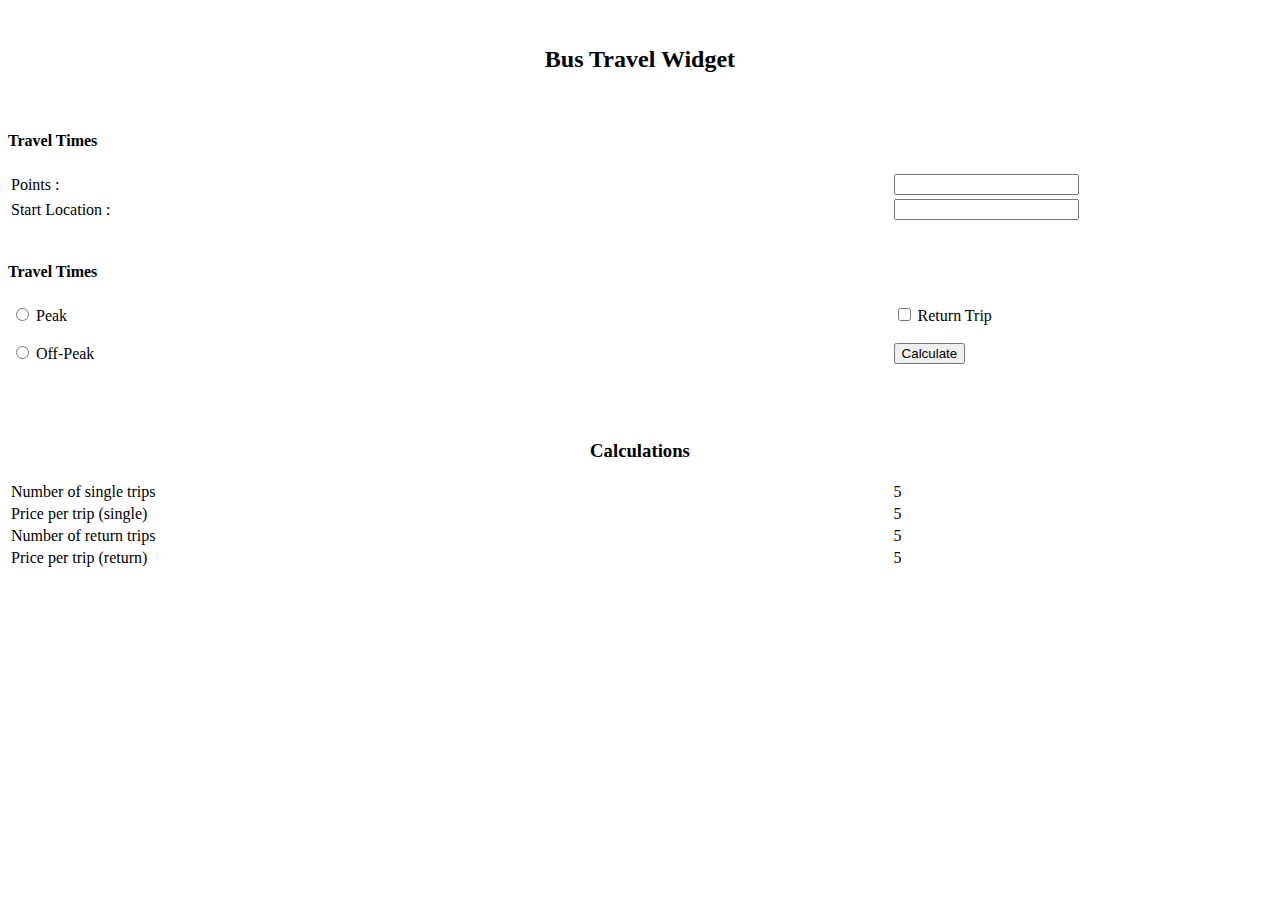
==== index.html @ c850379e "add index.html basic layout with elements" ====
<!DOCTYPE html>
<html lang="en">
<head>
    <meta charset="UTF-8">
    <meta http-equiv="X-UA-Compatible" content="IE=edge">
    <meta name="viewport" content="width=device-width, initial-scale=1.0">
    <link href="https://cdn.jsdelivr.net/npm/bootstrap@5.2.3/dist/css/bootstrap.min.css" rel="stylesheet" integrity="sha384-rbsA2VBKQhggwzxH7pPCaAqO46MgnOM80zW1RWuH61DGLwZJEdK2Kadq2F9CUG65" crossorigin="anonymous">
    <link rel="stylesheet" href="css/style.css">
    <title>Bus Travel | Mokhele Katleho</title>
</head>


<body>
    <br>
    <center><h2>Bus Travel Widget</h2></center>
 <br>
    <div class="container-fluid d-flex justify-content-center">
        <div class="col-8">
            <h4>Travel Times</h4>

            <table   style="width:100%;" >
                <tr>
                    <td style="width: 70%;">
                     Points :
                    </td>
                    <td style="width: 30%;" >
                        <input type="number" name="points" id="pointsInput"> 
                    </td>
                </tr>
                <tr>
                    <td style="width: 70%;">
                     Start Location :
                    </td>
                    <td style="width: 30%;" >
                        <input type="number" name="points" id="pointsInput"> 
                    </td>
                </tr>
            </table>
        </div>

    </div>



    <br>

    <div class="container-fluid d-flex justify-content-center">
        <div class="col-8">
            <h4>Travel Times</h4>

            <table   style="width:100%;" >
                <tr>
                    <td style="width: 70%;">
                        <input class="time" type="radio" id="peak" name="peakTime" value="peak" >
                        <label for="peak">
                            Peak
                        </label>
                        <br><br>
                        <input class="time" type="radio" id="off-peak" name="peakTime" value="off-peak" >
                        <label for="off-peak">
                            Off-Peak
                        </label>
                    </td>
                    <td style="width: 30%;" >
                        <input type="checkbox" name="returnCheck" id="returnCheck">
                        <label for="returnCheck">
                            Return Trip
                        </label>
                        <br><br>
                        <button class="btn btn-md btn-primary" >Calculate</button>
                    </td>
                </tr>
            </table>
        </div>

    </div>


    <br>
    <br>
    <br>

    <div class="container-fluid d-flex justify-content-center">
        <div class="col-8">
            <center><h3>Calculations</h3> </center>

            <table   style="width:100%;" >
                <tr>
                    <td style="width: 70%;">
                        Number of single trips
                    </td>
                    <td style="width: 30%;" >
                        5
                    </td>
                </tr>
                <tr>
                    <td style="width: 70%;">
                        Price per trip (single)
                    </td>
                    <td style="width: 30%;" >
                        5
                    </td>
                </tr>
                <tr>
                    <td style="width: 70%;">
                        Number of return trips
                    </td>
                    <td style="width: 30%;" >
                        5
                    </td>
                </tr>
                <tr>
                    <td style="width: 70%;">
                        Price per trip (return)
                    </td>
                    <td style="width: 30%;" >
                        5
                    </td>
                </tr>
            </table>
        </div>

    </div>


    
    <script src="https://cdn.jsdelivr.net/npm/bootstrap@5.2.3/dist/js/bootstrap.bundle.min.js" integrity="sha384-kenU1KFdBIe4zVF0s0G1M5b4hcpxyD9F7jL+jjXkk+Q2h455rYXK/7HAuoJl+0I4" crossorigin="anonymous"></script>

</body>
</html>
---- css/style.css ----
.content{
    margin-top: 2rem;
    width: 100%
}
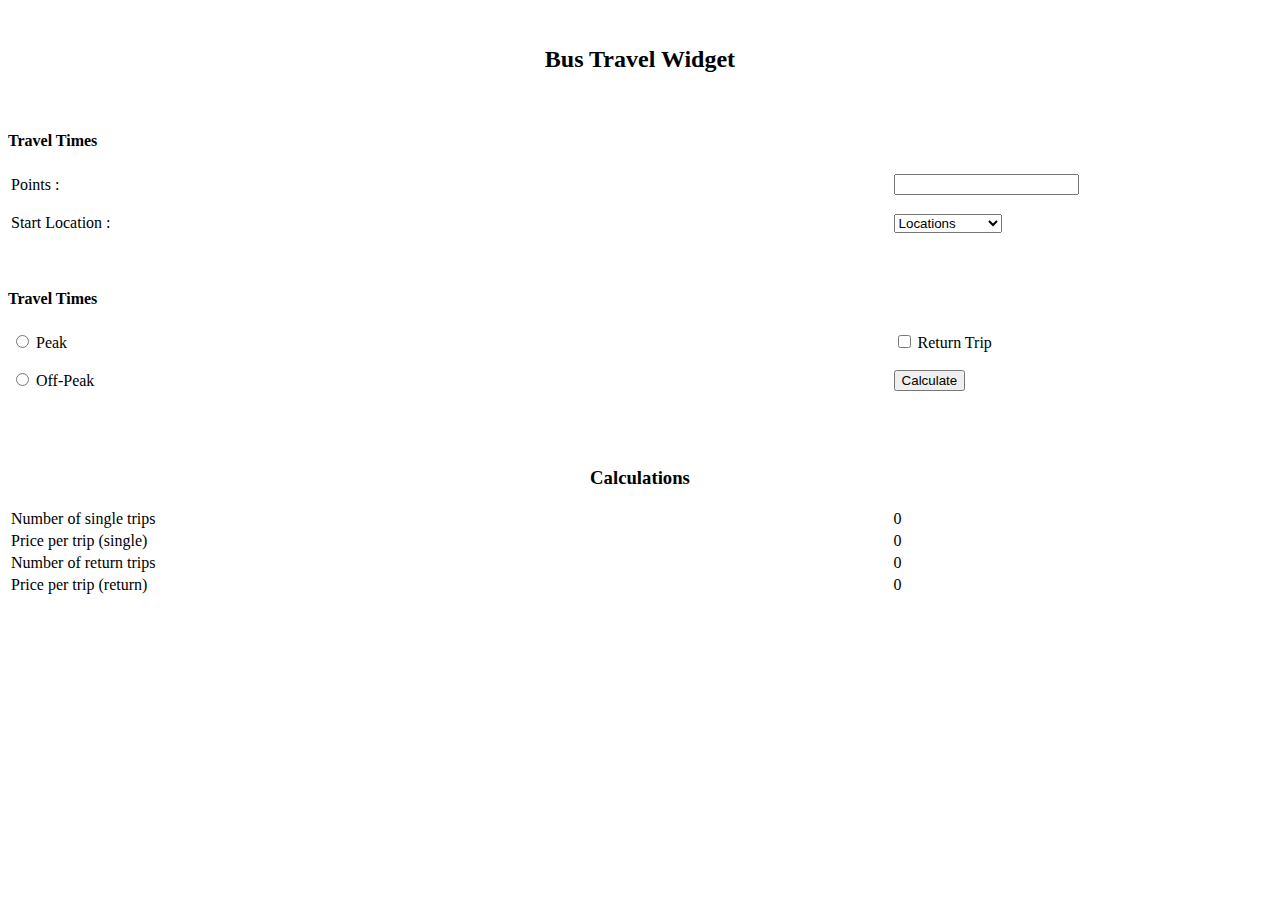
==== commit 908e7bfe: "connected logic with DOM" ====
--- a/index.html
+++ b/index.html
@@ -31,8 +31,14 @@
                     <td style="width: 70%;">
                      Start Location :
                     </td>
-                    <td style="width: 30%;" >
-                        <input type="number" name="points" id="pointsInput"> 
+                    <td style="width: 30%;height: 3rem;" >
+                        <select name="locations" id="start-locations">
+                            <option value="">Locations</option>
+                            <option value="Khayelitsha">Khayelitsha</option>
+                            <option value="Dunoon">Dunoon</option>
+                            <option value="Mitchells Plain">Mitchells Plain</option>
+
+                        </select>
                     </td>
                 </tr>
             </table>
@@ -67,7 +73,7 @@
                             Return Trip
                         </label>
                         <br><br>
-                        <button class="btn btn-md btn-primary" >Calculate</button>
+                        <button class="calculate-btn btn btn-md btn-primary" >Calculate</button>
                     </td>
                 </tr>
             </table>
@@ -90,7 +96,9 @@
                         Number of single trips
                     </td>
                     <td style="width: 30%;" >
-                        5
+                        <div class="trips-single">
+                            0
+                        </div>
                     </td>
                 </tr>
                 <tr>
@@ -98,7 +106,9 @@
                         Price per trip (single)
                     </td>
                     <td style="width: 30%;" >
-                        5
+                        <div class="price-single">
+                            0
+                        </div>
                     </td>
                 </tr>
                 <tr>
@@ -106,7 +116,9 @@
                         Number of return trips
                     </td>
                     <td style="width: 30%;" >
-                        5
+                        <div class="trips-return">
+                            0
+                        </div>
                     </td>
                 </tr>
                 <tr>
@@ -114,7 +126,9 @@
                         Price per trip (return)
                     </td>
                     <td style="width: 30%;" >
-                        5
+                        <div class="price-return">
+                            0
+                        </div>
                     </td>
                 </tr>
             </table>
@@ -126,5 +140,8 @@
     
     <script src="https://cdn.jsdelivr.net/npm/bootstrap@5.2.3/dist/js/bootstrap.bundle.min.js" integrity="sha384-kenU1KFdBIe4zVF0s0G1M5b4hcpxyD9F7jL+jjXkk+Q2h455rYXK/7HAuoJl+0I4" crossorigin="anonymous"></script>
 
+    <script src="js/busTravel.js"></script>
+    <script src="js/busTravel.DOM.js"></script>
+
 </body>
 </html>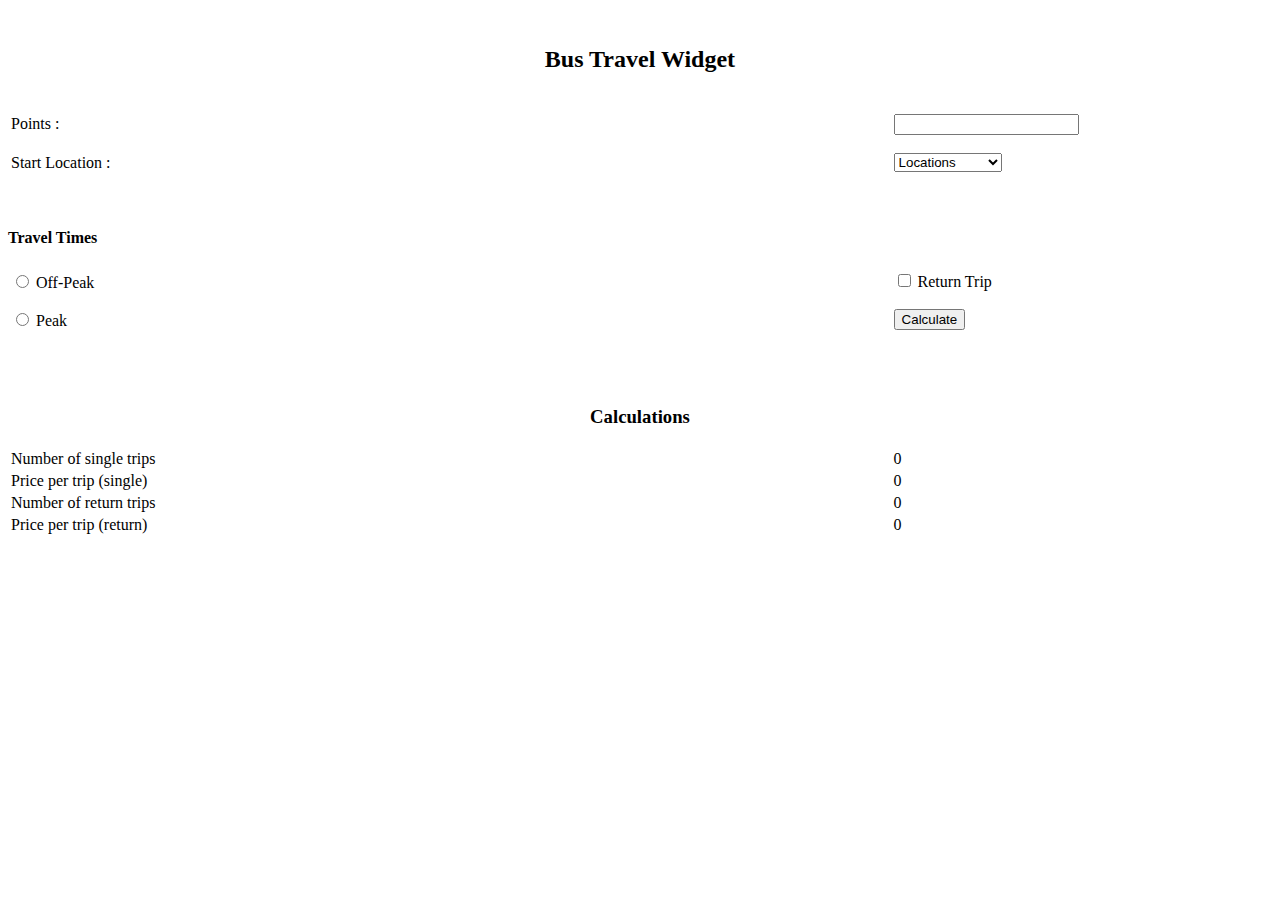
==== commit 75b9fa77: "displaying data on the page using dom" ====
--- a/index.html
+++ b/index.html
@@ -16,7 +16,6 @@
  <br>
     <div class="container-fluid d-flex justify-content-center">
         <div class="col-8">
-            <h4>Travel Times</h4>
 
             <table   style="width:100%;" >
                 <tr>
@@ -57,15 +56,17 @@
             <table   style="width:100%;" >
                 <tr>
                     <td style="width: 70%;">
+                        <input class="time" type="radio" id="off-peak" name="peakTime" value="off-peak" >
+                        <label for="off-peak">
+                            Off-Peak
+                        </label>
+                        <br><br>
                         <input class="time" type="radio" id="peak" name="peakTime" value="peak" >
                         <label for="peak">
                             Peak
                         </label>
-                        <br><br>
-                        <input class="time" type="radio" id="off-peak" name="peakTime" value="off-peak" >
-                        <label for="off-peak">
-                            Off-Peak
-                        </label>
+                        
+                     
                     </td>
                     <td style="width: 30%;" >
                         <input type="checkbox" name="returnCheck" id="returnCheck">
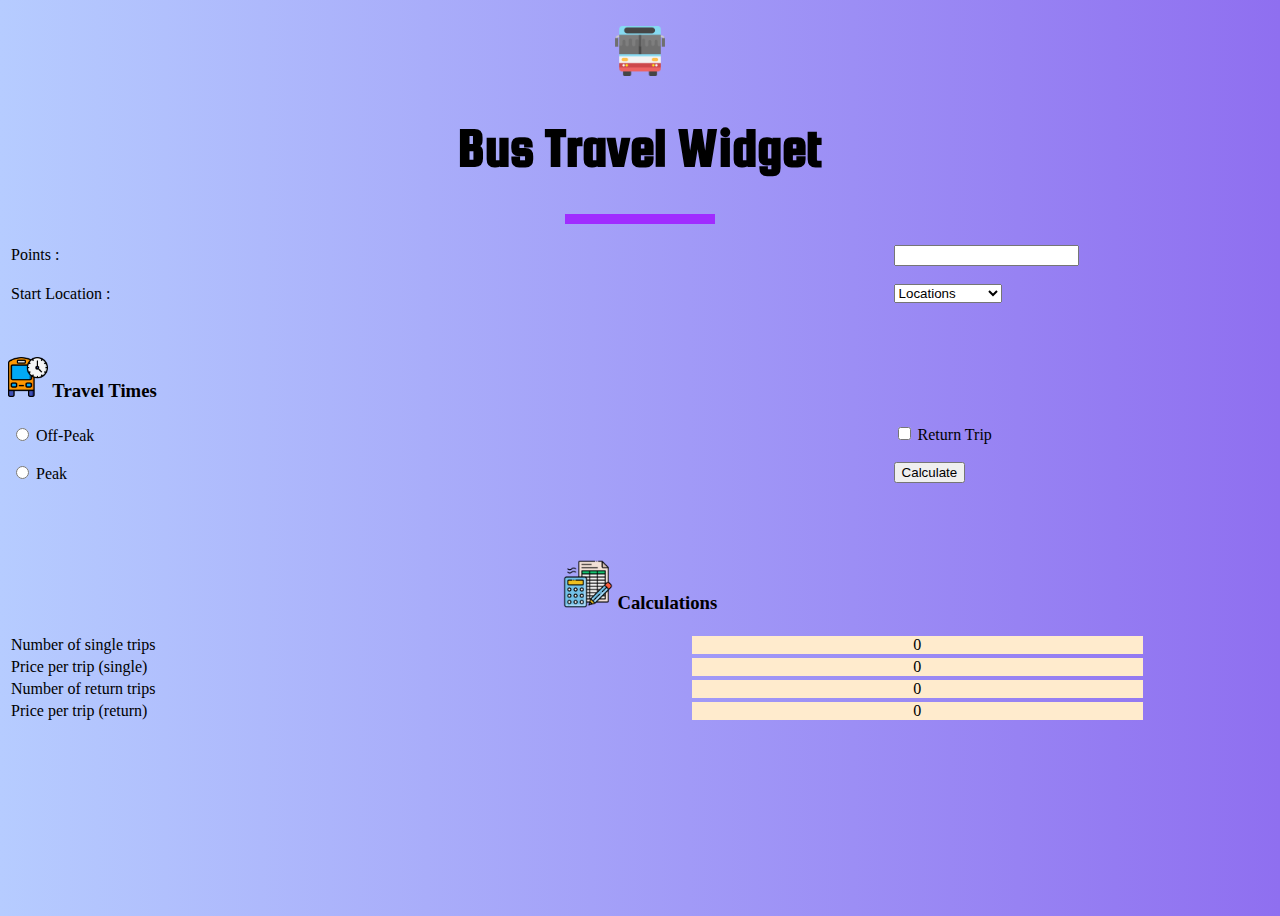
==== commit e58018c9: "enhance layout and look" ====
--- a/index.html
+++ b/index.html
@@ -12,7 +12,10 @@
 
 <body>
     <br>
-    <center><h2>Bus Travel Widget</h2></center>
+    <center> 
+        <img height="50" src="images/bus.png" alt=""><h1>Bus Travel Widget</h1> <span> </span>
+        <div style="background-color: rgb(160, 44, 255);width: 150px;height: 0.6rem;" ></div>
+    </center>
  <br>
     <div class="container-fluid d-flex justify-content-center">
         <div class="col-8">
@@ -51,7 +54,7 @@
 
     <div class="container-fluid d-flex justify-content-center">
         <div class="col-8">
-            <h4>Travel Times</h4>
+            <h3> <img height="40" src="images/bus-schedule.png" alt=""> <span> Travel Times</span> </h3>
 
             <table   style="width:100%;" >
                 <tr>
@@ -89,44 +92,44 @@
 
     <div class="container-fluid d-flex justify-content-center">
         <div class="col-8">
-            <center><h3>Calculations</h3> </center>
+            <center><h3> <img height="50" src="images/document.png" alt=""> <span> Calculations</span> </h3> </center>
 
-            <table   style="width:100%;" >
+            <table   style="width:90%;" >
                 <tr>
-                    <td style="width: 70%;">
+                    <td style="width: 60%;">
                         Number of single trips
                     </td>
-                    <td style="width: 30%;" >
+                    <td style="width: 40%;" >
                         <div class="trips-single">
                             0
                         </div>
                     </td>
                 </tr>
                 <tr>
-                    <td style="width: 70%;">
+                    <td style="width: 60%;">
                         Price per trip (single)
                     </td>
-                    <td style="width: 30%;" >
+                    <td style="width: 40%;" >
                         <div class="price-single">
                             0
                         </div>
                     </td>
                 </tr>
                 <tr>
-                    <td style="width: 70%;">
+                    <td style="width: 60%;">
                         Number of return trips
                     </td>
-                    <td style="width: 30%;" >
+                    <td style="width: 40%;" >
                         <div class="trips-return">
                             0
                         </div>
                     </td>
                 </tr>
                 <tr>
-                    <td style="width: 70%;">
+                    <td style="width: 60%;">
                         Price per trip (return)
                     </td>
-                    <td style="width: 30%;" >
+                    <td style="width: 40%;" >
                         <div class="price-return">
                             0
                         </div>
--- a/css/style.css
+++ b/css/style.css
@@ -1,5 +1,24 @@
+
+ @import url('https://fonts.googleapis.com/css2?family=Squada+One&display=swap');
+
+ h1{
+    font-family: "Squada One";
+    font-size: 3.5rem;
+ }
+body{
+    background:linear-gradient(to right,#b6ccff,#8f6ff0);
+    background-repeat: no-repeat;
+    background-size: cover;
+    height: 100vh;
+}
 
 .content{
     margin-top: 2rem;
     width: 100%
+}
+
+td div{
+    background-color: blanchedalmond;
+    display: flex;
+    justify-content: center;
 }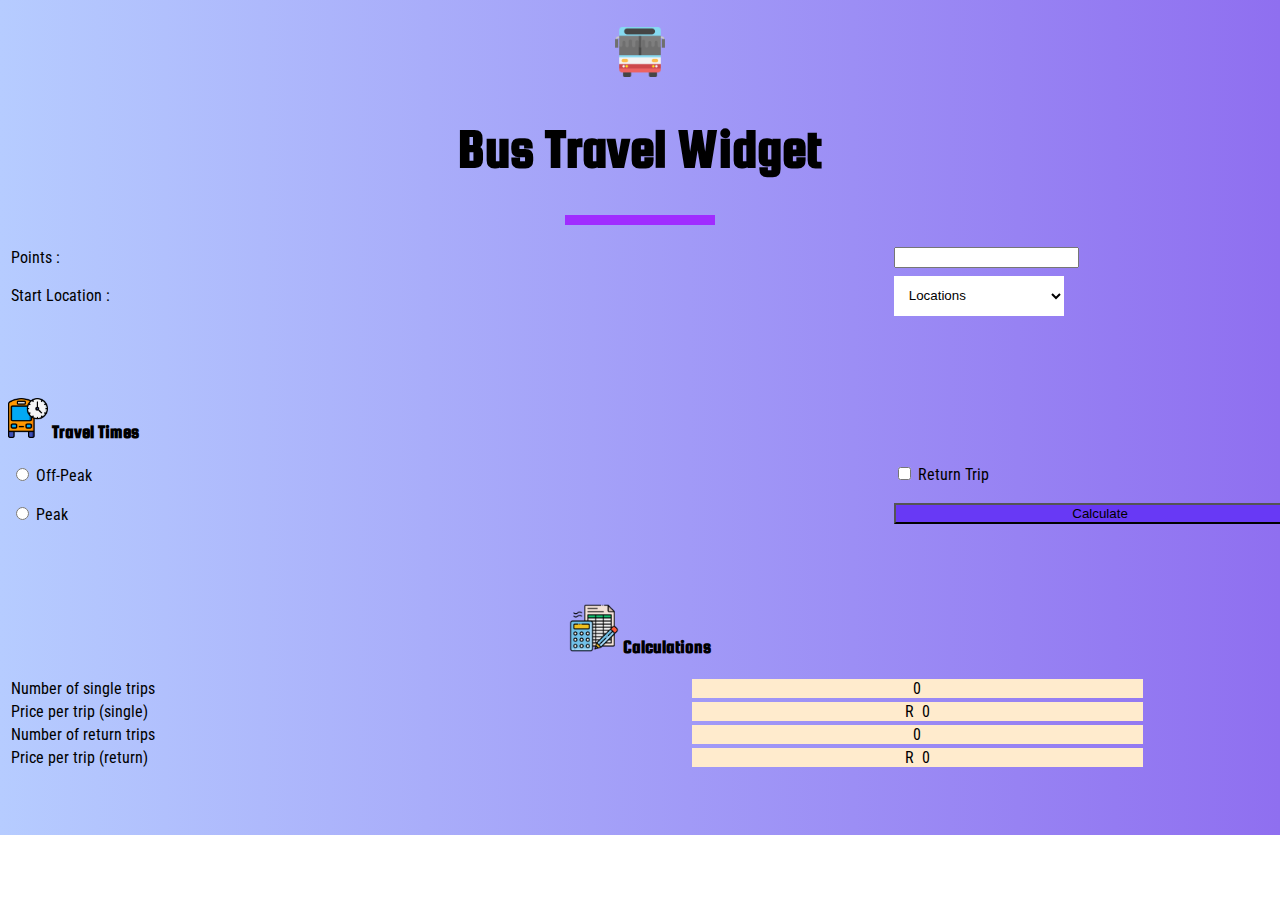
==== commit 8dafc3da: "more styling" ====
--- a/index.html
+++ b/index.html
@@ -18,7 +18,7 @@
     </center>
  <br>
     <div class="container-fluid d-flex justify-content-center">
-        <div class="col-8">
+        <div class="col-6">
 
             <table   style="width:100%;" >
                 <tr>
@@ -50,10 +50,10 @@
 
 
 
-    <br>
+    <br>   <br>   <br>
 
     <div class="container-fluid d-flex justify-content-center">
-        <div class="col-8">
+        <div class="col-6">
             <h3> <img height="40" src="images/bus-schedule.png" alt=""> <span> Travel Times</span> </h3>
 
             <table   style="width:100%;" >
@@ -77,7 +77,7 @@
                             Return Trip
                         </label>
                         <br><br>
-                        <button class="calculate-btn btn btn-md btn-primary" >Calculate</button>
+                        <button  class="calculate-btn btn btn-md btn-primary" >Calculate</button>
                     </td>
                 </tr>
             </table>
@@ -91,7 +91,7 @@
     <br>
 
     <div class="container-fluid d-flex justify-content-center">
-        <div class="col-8">
+        <div class="col-6">
             <center><h3> <img height="50" src="images/document.png" alt=""> <span> Calculations</span> </h3> </center>
 
             <table   style="width:90%;" >
@@ -110,8 +110,8 @@
                         Price per trip (single)
                     </td>
                     <td style="width: 40%;" >
-                        <div class="price-single">
-                            0
+                        <div >
+                            R &nbsp; <span class="price-single"> 0 </span>
                         </div>
                     </td>
                 </tr>
@@ -130,8 +130,8 @@
                         Price per trip (return)
                     </td>
                     <td style="width: 40%;" >
-                        <div class="price-return">
-                            0
+                        <div >
+                           R &nbsp; <span class="price-return"> 0 </span> 
                         </div>
                     </td>
                 </tr>
@@ -146,6 +146,6 @@
 
     <script src="js/busTravel.js"></script>
     <script src="js/busTravel.DOM.js"></script>
-
+<br><br><br>
 </body>
 </html>--- a/css/style.css
+++ b/css/style.css
@@ -1,17 +1,22 @@
 
- @import url('https://fonts.googleapis.com/css2?family=Squada+One&display=swap');
+ @import url('https://fonts.googleapis.com/css2?family=Roboto+Condensed&family=Squada+One&display=swap');
 
- h1{
-    font-family: "Squada One";
-    font-size: 3.5rem;
- }
+
+
 body{
     background:linear-gradient(to right,#b6ccff,#8f6ff0);
     background-repeat: no-repeat;
     background-size: cover;
-    height: 100vh;
+    height: 100%;
+    font-family: "Roboto Condensed";
 }
 
+h1,h2,h3{
+    font-family: "Squada One";
+ }
+h1{
+    font-size: 3.5rem;
+}
 .content{
     margin-top: 2rem;
     width: 100%
@@ -21,4 +26,21 @@
     background-color: blanchedalmond;
     display: flex;
     justify-content: center;
+}
+
+button{
+    border-radius: 0 !important;
+    background-color: #6839f5 !important;
+    width: 110%;
+}
+
+select{
+    width: 170px !important;
+    height: 2.5rem;
+    border-radius:  0 !important;
+    border: gray;
+    background-color: rgb(255, 255, 255);
+    padding-left: 0.7rem;
+    display: flex;
+    justify-content: center;
 }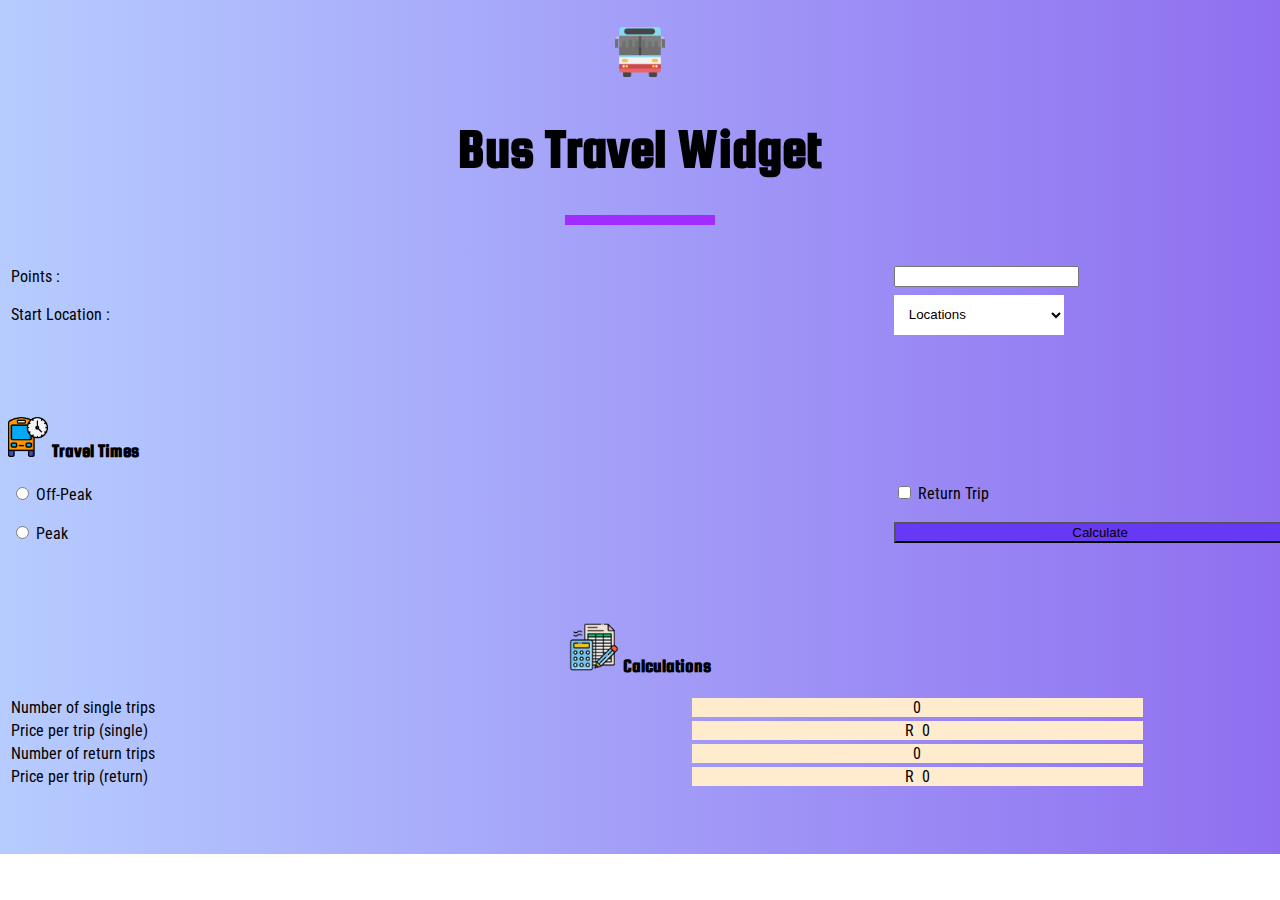
==== commit da7e6b26: "add pop-up error messages for validation" ====
--- a/index.html
+++ b/index.html
@@ -15,6 +15,14 @@
     <center> 
         <img height="50" src="images/bus.png" alt=""><h1>Bus Travel Widget</h1> <span> </span>
         <div style="background-color: rgb(160, 44, 255);width: 150px;height: 0.6rem;" ></div>
+        <br>
+        <div class="errors"  id="points-error">
+            Please enter the Points
+        </div>
+        <div class="errors"  id="location-error">
+            
+            Please select the location 
+        </div>
     </center>
  <br>
     <div class="container-fluid d-flex justify-content-center">
@@ -41,7 +49,9 @@
                             <option value="Mitchells Plain">Mitchells Plain</option>
 
                         </select>
+                      
                     </td>
+                  
                 </tr>
             </table>
         </div>
@@ -55,7 +65,10 @@
     <div class="container-fluid d-flex justify-content-center">
         <div class="col-6">
             <h3> <img height="40" src="images/bus-schedule.png" alt=""> <span> Travel Times</span> </h3>
-
+            
+            <div class="errors"  id="time-error">
+               <center>Please select time  </center> 
+            </div>
             <table   style="width:100%;" >
                 <tr>
                     <td style="width: 70%;">
--- a/css/style.css
+++ b/css/style.css
@@ -43,4 +43,13 @@
     padding-left: 0.7rem;
     display: flex;
     justify-content: center;
+}
+
+.errors{
+    background-color: orange;
+    justify-content: center;
+    padding: 0.6rem;
+    width: 50%;
+    margin-bottom: 0.8rem;
+    display: none;
 }